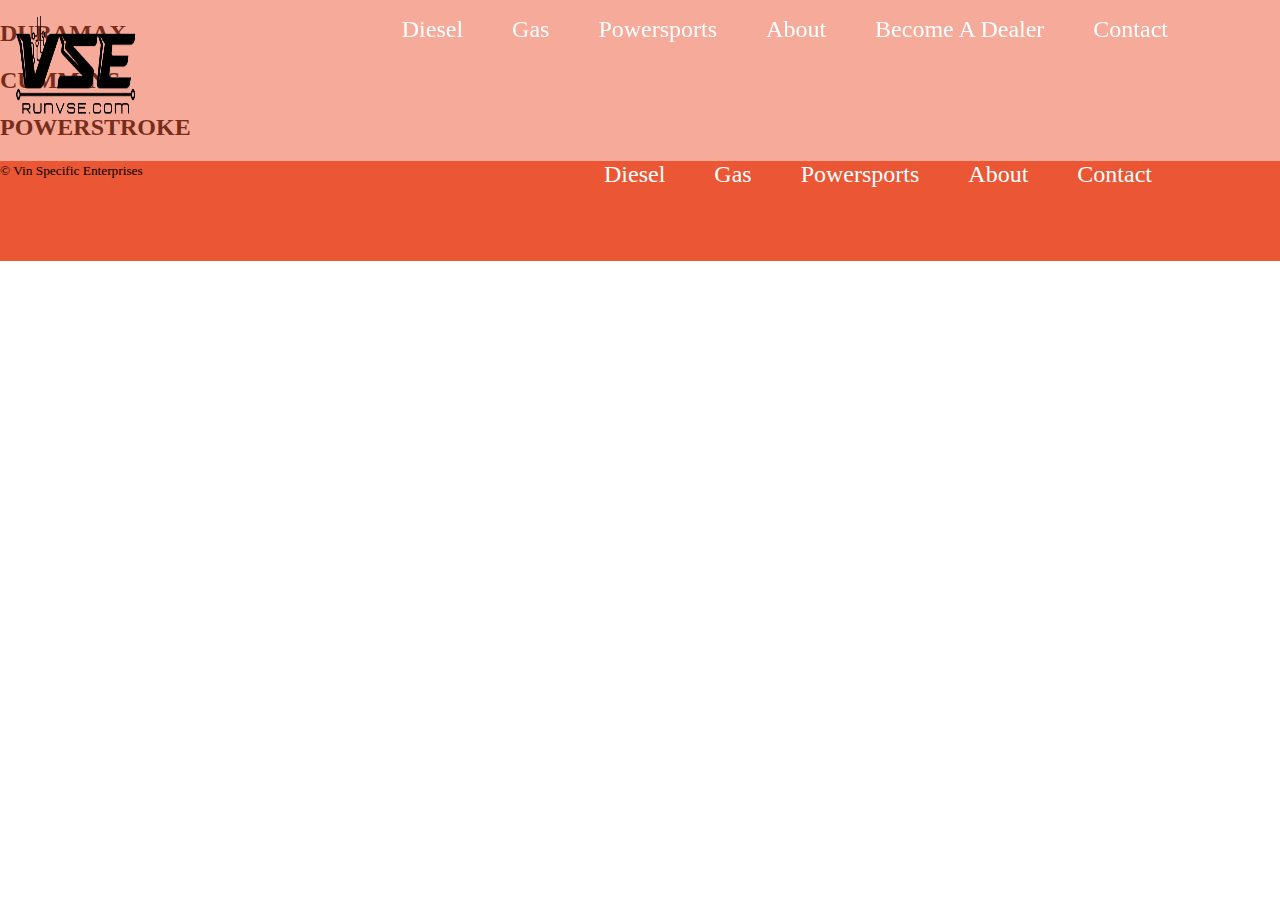
==== final_project/about.html @ 1f40069a "new repo" ====
<!DOCTYPE html>
<html lang="en">
<head>
	<meta charset="UTF-8">
	<meta http-equiv="X-UA-Compatible" content="IE=edge">
	<meta name="viewport" content="width=device-width, initial-scale=1.0">
	<title>VSE Tuning</title>
	<link rel="stylesheet" href="../final_project/css/standard.css">
	<link href="../Class 12/css/fontawesome-all.css" rel="stylesheet">
</head>
<body>
	<header>
		<h1 class="logo">
			<a href="index.html">
				<img src="../final_project/images/VSE_logo-01.png" alt="VSE" height="100px" width="120px">
			</a>
		</h1>
		<nav>
			<a href="diesel.html">Diesel</a>
			<a href="gas.html">Gas</a>
			<a href="power.html">Powersports</a>
			<a href="about.html">About</a>
			<a href="dealer.html">Become A Dealer</a>
			<a href="contact.html">Contact</a>
		</nav>
	</header>

	<!-- Body -->
    <section class="banner"></section>

    <section class="categories">
        <div class="duramax">
            <h2>DURAMAX</h2>
        </div>
        <div class="cummins">
            <h2>CUMMINS</h2>
        </div>
        <div class="powerstroke">
            <h2>POWERSTROKE</h2>
        </div>
    </section>

    <section class="products">
        
    </section>




	<footer class="primary-footer container group">
		<small>&copy; Vin Specific Enterprises</small>
 
		<nav>
			<a href="diesel.html">Diesel</a>
			<a href="gas.html">Gas</a>
			<a href="power.html">Powersports</a>
			<a href="about.html">About</a>
			<a href="contact.html">Contact</a>
		</nav>
 
	</footer>
</body>
</html>
---- final_project/css/standard.css ----
body, html {
	height: 100%;
    margin: 0;
    padding: 0;
}

/* 
Header Section
*/

header {
	display: flex;
	position: fixed;
	justify-content: space-between;
	width: 100%;
	position: fixed;
	top: 0;
	left: 0;
	padding: 1em;
	color: white;
	background: rgba(235, 86, 53, 0.5);
}

.logo {
    float: left;
    margin-top: 0px;
}

nav {
	margin-right: 10vw;
}

nav > a {
	margin-left: 5vh;
	font-size: 1.5em;
	color: white;
	text-decoration: none;
}

nav a:hover {
	color: cyan;
}

/* 
Footer Section
*/

footer {
    position: relative;
    bottom:0;
    left:0;
    width:100%;
    height: 100px;
    background-color: #EB5635;
}

footer > nav {
    float: right;
    justify-content: space-between;
}

/* 
Homepage Content
*/

.diesel {
    height: 100vh;
    width: 100%;
    background-image: url(../images/diesel-tuning.jpg);
    background-size: cover;
    background-position: center;
    background-attachment: fixed;
    display: table;
}

.gas {
    height: 100vh;
    width: 100%;
    background-image: url(../images/gas-tuning.jpg);
    background-size: cover;
    background-position: center;
    background-attachment: fixed;
    display: table;
}

.power {
    height: 100vh;
    width: 100%;
    background-image: url(../images/powersports.jpg);
    background-size: cover;
    background-position: center;
    background-attachment: fixed;
    display: table;
}

.container-heading {
    font-size: 3em;
    color: #fff;
    text-shadow:
      0 0 5px #fff,
      0 0 10px #fff,
      0 0 20px #fff,
      0 0 40px #EB5635,
      0 0 80px #EB5635,
      0 0 90px #EB5635,
      0 0 100px #EB5635,
      0 0 150px #EB5635;
    text-align: center;
    vertical-align: middle;
    justify-content: center;
    margin: 0;
    top: 50%;
    left: 50%;
    display: table-cell;
}

.learn-more-button {
    padding: 20px 50px;
    color: #fff;
    background: #EB5635;
}



/* 
Diesel / Gas / Powersports Pages
*/

.hero-image {
    background-image: linear-gradient(rgba(0,0,0,0.5), rgba(0,0,0,0.5)), url(../images/tuning-banner.jpg);
    height: 40%;
    background-position: center;
    background-repeat: no-repeat;
    background-size: cover;
}

.hero-text {
    text-align: center;
    position: absolute;
    top: 25%;
    left: 50%;
    transform: translate(-50%, -50%);
    color: white;
}

.row {
    display: flex;
    width: 100%;
    margin: 0;
}

.column {
    flex: 33.33%;
    padding: 5px;
    background-color: black;
    color: white;
}

.column > h2 {
    text-align: center;
    font-size: 24px;
}

.column > p {
    color: white;
    text-align: center;
    font-size: 18px;
}

.hero-products {
    background: #EB5635;
    height: 7%;
    width: 100%;
}

.hero-products > h2 {
    text-align: center;
    text-shadow: 2px 2px 3px #000;
    font-size: 36px;
    color: #fff;
    
}

.row-products {
    display: flex;
    width: 100%;
    height: 25%;
}

.column-products-1 {
    flex: 33.3%;
    padding: 0;
    background-image: url(../images/l5p_product_photo\ copy.png);
    background-size: cover;
    background-position: center;
    max-width: 100%;
    max-height: 100%;
    vertical-align: middle;
}

.column-products-2 {
    flex: 33.3%;
    padding: 0;
    background-image: url(../images/l5p_product_photo\ copy.png);
    background-size: cover;
    background-position: center;
    max-width: 100%;
    max-height: 100%;
    vertical-align: middle;
}

.column-products-3 {
    flex: 33.3%;
    padding: 0;
    background-image: url(../images/l5p_product_photo\ copy.png);
    background-size: cover;
    background-position: center;
    max-width: 100%;
    max-height: 100%;
    vertical-align: middle;
}

.column-products-4 {
    flex: 33.3%;
    padding: 0;
    background-image: url(../images/l5p_product_photo\ copy.png);
    background-size: cover;
    background-position: center;
    max-width: 100%;
    max-height: 100%;
    vertical-align: middle;
}

.column-products-5 {
    flex: 33.3%;
    padding: 0;
    background-image: url(../images/l5p_product_photo\ copy.png);
    background-size: cover;
    background-position: center;
    max-width: 100%;
    max-height: 100%;
    vertical-align: middle;
}
/* Contact Page */

#fcf-form {
    display:block;
}

.fcf-body {
    margin: 0;
    font-family: -apple-system, Arial, sans-serif;
    font-size: 1rem;
    font-weight: 400;
    line-height: 1.5;
    color: #212529;
    text-align: left;
    background-color: #fff;
    padding: 50px;
    padding-top: 150px;
    padding-bottom: 10px;
    border: 1px solid #ced4da;
    border-radius: 0.25rem;
    max-width: 100%;
}

.fcf-form-group {
    margin-bottom: 1rem;
}

.fcf-input-group {
    position: relative;
    display: -ms-flexbox;
    display: flex;
    -ms-flex-wrap: wrap;
    flex-wrap: wrap;
    -ms-flex-align: stretch;
    align-items: stretch;
    width: 100%;
}

.fcf-form-control {
    display: block;
    width: 100%;
    height: calc(1.5em + 0.75rem + 2px);
    padding: 0.375rem 0.75rem;
    font-size: 1rem;
    font-weight: 400;
    line-height: 1.5;
    color: #495057;
    background-color: #fff;
    background-clip: padding-box;
    border: 1px solid #ced4da;
    outline: none;
    border-radius: 0.25rem;
    transition: border-color 0.15s ease-in-out, box-shadow 0.15s ease-in-out;
}

.fcf-form-control:focus {
    border: 1px solid #313131;
}

select.fcf-form-control[size], select.fcf-form-control[multiple] {
    height: auto;
}

textarea.fcf-form-control {
    font-family: -apple-system, Arial, sans-serif;
    height: auto;
}

label.fcf-label {
    display: inline-block;
    margin-bottom: 0.5rem;
}

.fcf-btn {
    display: inline-block;
    font-weight: 400;
    color: #212529;
    text-align: center;
    vertical-align: middle;
    cursor: pointer;
    -webkit-user-select: none;
    -moz-user-select: none;
    -ms-user-select: none;
    user-select: none;
    background-color: transparent;
    border: 1px solid transparent;
    padding: 0.375rem 0.75rem;
    font-size: 1rem;
    line-height: 1.5;
    border-radius: 0.25rem;
    transition: color 0.15s ease-in-out, background-color 0.15s ease-in-out, border-color 0.15s ease-in-out, box-shadow 0.15s ease-in-out;
}

@media (prefers-reduced-motion: reduce) {
    .fcf-btn {
        transition: none;
    }
}

.fcf-btn:hover {
    color: #212529;
    text-decoration: none;
}

.fcf-btn:focus, .fcf-btn.focus {
    outline: 0;
    box-shadow: 0 0 0 0.2rem rgba(0, 123, 255, 0.25);
}

.fcf-btn-primary {
    color: #fff;
    background-color: #007bff;
    border-color: #007bff;
}

.fcf-btn-primary:hover {
    color: #fff;
    background-color: #0069d9;
    border-color: #0062cc;
}

.fcf-btn-primary:focus, .fcf-btn-primary.focus {
    color: #fff;
    background-color: #0069d9;
    border-color: #0062cc;
    box-shadow: 0 0 0 0.2rem rgba(38, 143, 255, 0.5);
}

.fcf-btn-lg, .fcf-btn-group-lg>.fcf-btn {
    padding: 0.5rem 1rem;
    font-size: 1.25rem;
    line-height: 1.5;
    border-radius: 0.3rem;
}

.fcf-btn-block {
    display: block;
    width: 100%;
}

.fcf-btn-block+.fcf-btn-block {
    margin-top: 0.5rem;
}

input[type="submit"].fcf-btn-block, input[type="reset"].fcf-btn-block, input[type="button"].fcf-btn-block {
    width: 100%;
}

/*  */
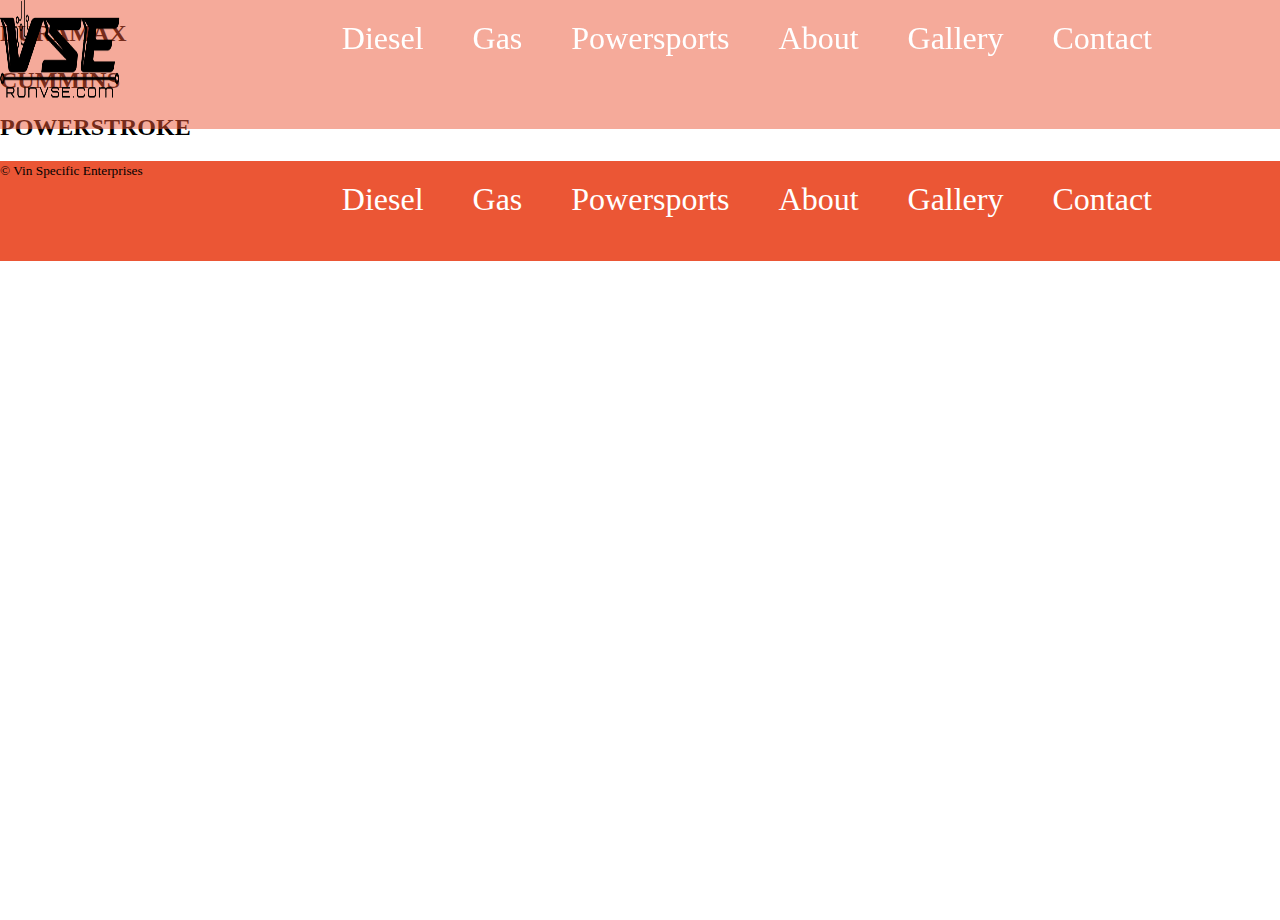
==== commit 46214678: "push during last class" ====
--- a/final_project/about.html
+++ b/final_project/about.html
@@ -20,7 +20,7 @@
 			<a href="gas.html">Gas</a>
 			<a href="power.html">Powersports</a>
 			<a href="about.html">About</a>
-			<a href="dealer.html">Become A Dealer</a>
+			<a href="gallery.html">Gallery</a>
 			<a href="contact.html">Contact</a>
 		</nav>
 	</header>
@@ -55,6 +55,7 @@
 			<a href="gas.html">Gas</a>
 			<a href="power.html">Powersports</a>
 			<a href="about.html">About</a>
+			<a href="gallery.html">Gallery</a>
 			<a href="contact.html">Contact</a>
 		</nav>
  
--- a/final_project/css/standard.css
+++ b/final_project/css/standard.css
@@ -16,7 +16,7 @@
 	position: fixed;
 	top: 0;
 	left: 0;
-	padding: 1em;
+	padding: 0;
 	color: white;
 	background: rgba(235, 86, 53, 0.5);
 }
@@ -28,11 +28,12 @@
 
 nav {
 	margin-right: 10vw;
+    margin-top: 20px;
 }
 
 nav > a {
-	margin-left: 5vh;
-	font-size: 1.5em;
+    margin-left: 5vh;
+	font-size: 2em;
 	color: white;
 	text-decoration: none;
 }
